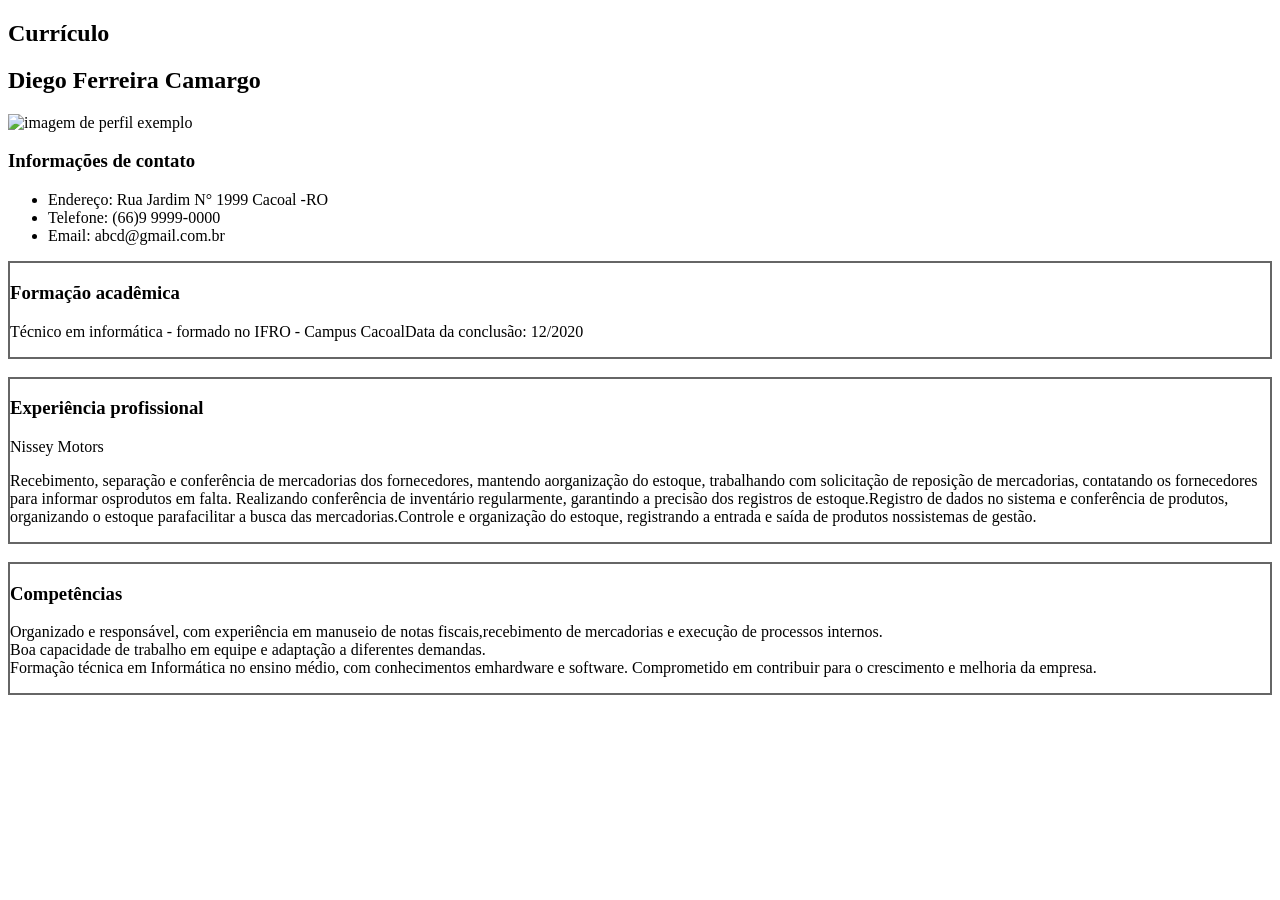
==== Atv2.html @ 738679b3 "Atividade dia 28/08" ====
<!DOCTYPE html>
<html lang="pt-BR">
<head>
    <meta charset="UTF-8">
    <meta name="viewport" content="width=device-width, initial-scale=1.0">
    <title>Atividade 28/08 - Diego Ferreira</title>
</head>
<body>
    <header>
        <nav >
            <h1>Currículo</h1>
        </nav>
    </header>
    <h2>Diego Ferreira Camargo</h2>
    <img src="https://img.freepik.com/premium-vector/man-avatar-profile-picture-vector-illustration_268834-538.jpg" alt="imagem de perfil exemplo">
    
    <h3>Informações de contato</h3>
    <ul>
        <li>Endereço: Rua Jardim N° 1999 Cacoal -RO</li>
        <li>Telefone: (66)9 9999-0000</li>
        <li>Email: abcd@gmail.com.br</li>
    </ul>
    <main>
        <div style="border-width: 2px; border-color: #666; border-style: solid;">
                <h3>Formação acadêmica</h3>
                <p>Técnico em informática - formado no IFRO - Campus CacoalData da conclusão: 12/2020</p>
        </div>
        <br>
        <div style="border-width: 2px; border-color: #666; border-style: solid;">
                <h3>Experiência profissional</h3>
                <aside>Nissey Motors</aside>
                <p>Recebimento, separação e conferência de mercadorias dos fornecedores, mantendo aorganização do estoque, trabalhando com solicitação de reposição de mercadorias, contatando os fornecedores para informar osprodutos em falta. Realizando conferência de inventário regularmente, garantindo a precisão dos registros de estoque.Registro de dados no sistema e conferência de produtos, organizando o estoque parafacilitar a busca das mercadorias.Controle e organização do estoque, registrando a entrada e saída de produtos nossistemas de gestão.</p>
        </div>
        <br>
        <div style="border-width: 2px; border-color: #666; border-style: solid;">
                <h3>Competências</h3>
                <p>Organizado e responsável, com experiência em manuseio de notas fiscais,recebimento de mercadorias e execução de processos internos.<br> Boa capacidade de trabalho em equipe e adaptação a diferentes demandas. <br>Formação técnica em Informática no ensino médio, com conhecimentos emhardware e software. Comprometido em contribuir para o crescimento e melhoria da empresa.</p>
        </div>
    </main>
    

</body>
</html>
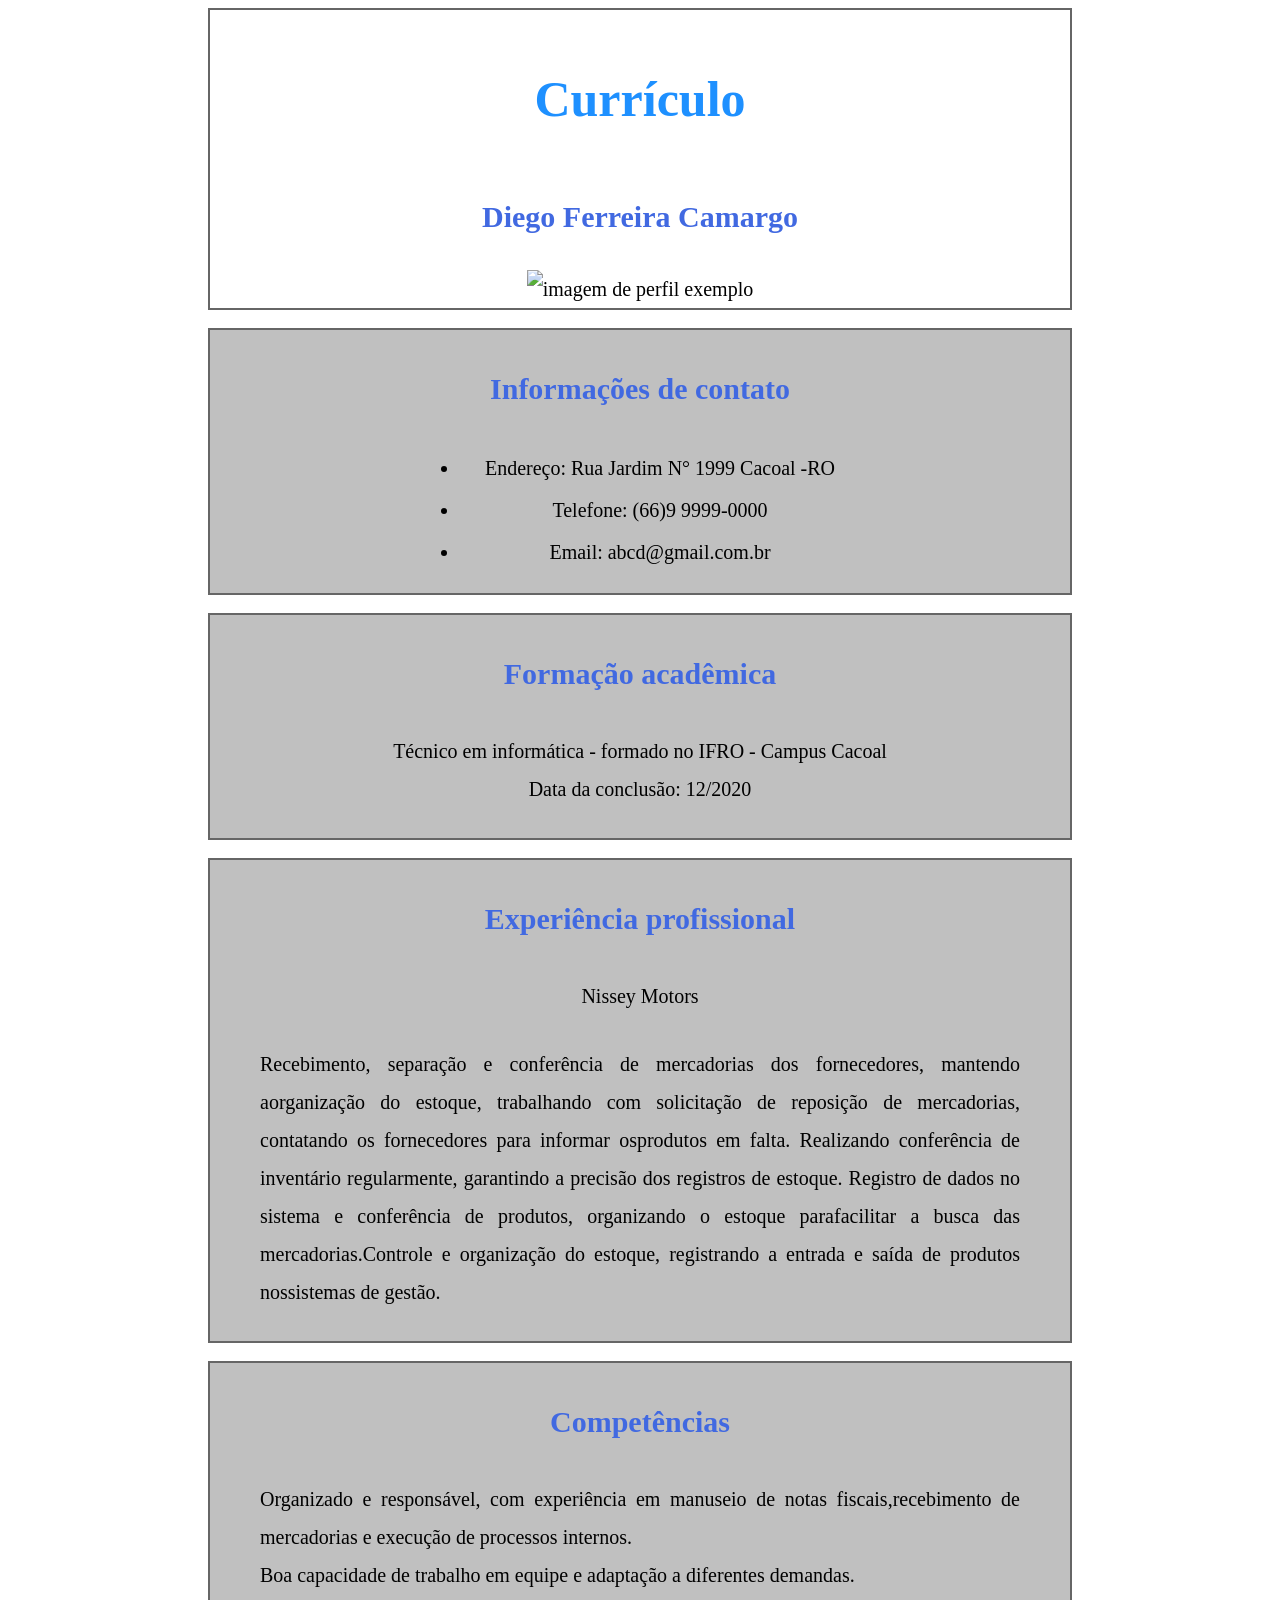
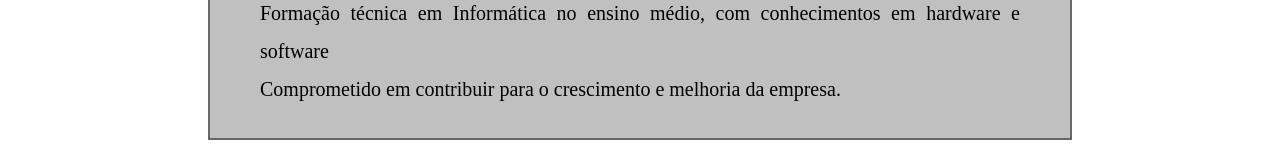
==== commit c3cc467d: "Novo currículo com css" ====
--- a/Atv2.html
+++ b/Atv2.html
@@ -3,38 +3,44 @@
 <head>
     <meta charset="UTF-8">
     <meta name="viewport" content="width=device-width, initial-scale=1.0">
+    <link rel="stylesheet" href="stylecurriculo.css">
     <title>Atividade 28/08 - Diego Ferreira</title>
 </head>
 <body>
+    <div id="inicio">
     <header>
         <nav >
-            <h1>Currículo</h1>
+            <h1 class="titulo">Currículo</h1>
         </nav>
     </header>
-    <h2>Diego Ferreira Camargo</h2>
+    <h2 class="nome">Diego Ferreira Camargo</h2>
     <img src="https://img.freepik.com/premium-vector/man-avatar-profile-picture-vector-illustration_268834-538.jpg" alt="imagem de perfil exemplo">
-    
-    <h3>Informações de contato</h3>
-    <ul>
-        <li>Endereço: Rua Jardim N° 1999 Cacoal -RO</li>
-        <li>Telefone: (66)9 9999-0000</li>
-        <li>Email: abcd@gmail.com.br</li>
-    </ul>
+    </div>
+    <br>
     <main>
-        <div style="border-width: 2px; border-color: #666; border-style: solid;">
-                <h3>Formação acadêmica</h3>
-                <p>Técnico em informática - formado no IFRO - Campus CacoalData da conclusão: 12/2020</p>
+        <div>
+            <h3>Informações de contato</h3>
+            <ul id="contato">
+                <li>Endereço: Rua Jardim N° 1999 Cacoal -RO</li>
+                <li>Telefone: (66)9 9999-0000</li>
+                <li>Email: abcd@gmail.com.br</li>
+            </ul>
         </div>
         <br>
-        <div style="border-width: 2px; border-color: #666; border-style: solid;">
+        <div id="infoacad">
+                <h3>Formação acadêmica</h3>
+                <p>Técnico em informática - formado no IFRO - Campus Cacoal <br>Data da conclusão: 12/2020</p>
+        </div>
+        <br>
+        <div>
                 <h3>Experiência profissional</h3>
                 <aside>Nissey Motors</aside>
-                <p>Recebimento, separação e conferência de mercadorias dos fornecedores, mantendo aorganização do estoque, trabalhando com solicitação de reposição de mercadorias, contatando os fornecedores para informar osprodutos em falta. Realizando conferência de inventário regularmente, garantindo a precisão dos registros de estoque.Registro de dados no sistema e conferência de produtos, organizando o estoque parafacilitar a busca das mercadorias.Controle e organização do estoque, registrando a entrada e saída de produtos nossistemas de gestão.</p>
+                <p>Recebimento, separação e conferência de mercadorias dos fornecedores, mantendo aorganização do estoque, trabalhando com solicitação de reposição de mercadorias, contatando os fornecedores para informar osprodutos em falta. Realizando conferência de inventário regularmente, garantindo a precisão dos registros de estoque. Registro de dados no sistema e conferência de produtos, organizando o estoque parafacilitar a busca das mercadorias.Controle e organização do estoque, registrando a entrada e saída de produtos nossistemas de gestão.</p>
         </div>
         <br>
-        <div style="border-width: 2px; border-color: #666; border-style: solid;">
+        <div>
                 <h3>Competências</h3>
-                <p>Organizado e responsável, com experiência em manuseio de notas fiscais,recebimento de mercadorias e execução de processos internos.<br> Boa capacidade de trabalho em equipe e adaptação a diferentes demandas. <br>Formação técnica em Informática no ensino médio, com conhecimentos emhardware e software. Comprometido em contribuir para o crescimento e melhoria da empresa.</p>
+                <p>Organizado e responsável, com experiência em manuseio de notas fiscais,recebimento de mercadorias e execução de processos internos.<br> Boa capacidade de trabalho em equipe e adaptação a diferentes demandas. <br>Formação técnica em Informática no ensino médio, com conhecimentos em hardware e software<br> Comprometido em contribuir para o crescimento e melhoria da empresa.</p>
         </div>
     </main>
     
--- a/stylecurriculo.css
+++ b/stylecurriculo.css
@@ -0,0 +1,52 @@
+h1.titulo{
+    font-family: 'Times New Roman', Times, serif;
+    font-size: 50px;
+    color: DodgerBlue;
+}
+h2.nome{
+    font-family: 'Times New Roman', Times, serif;
+    font-size: 30px;
+    color: RoyalBlue;
+}
+h3{
+    font-family: 'Times New Roman', Times, serif;
+    font-size: 30px;
+    color: RoyalBlue;
+}
+ul#contato{
+    font-family: 'Times New Roman', Times, serif;
+    font-size: 20px;
+    color: black;
+    width: 400px;    
+    margin: 0 auto;
+    margin-bottom: 20px;
+}
+ul li{
+    padding: 2px;
+}
+div{
+    font-family: 'Times New Roman', Times, serif;
+    font-size: 20px;
+    color: black;
+    border-width: 2px;
+    border-color: #666;
+    border-style: solid;
+    text-align: center;
+    background-color: Silver;
+    line-height: 1.9;
+    margin-left: 200px;
+    margin-right: 200px;
+    font-weight: normal;
+}
+div#inicio{
+    background-color: transparent;
+}
+div#infoacad p{
+    text-align: center;
+}
+p{
+    text-align: justify;
+    margin: 30px 50px 30px 50px;
+    
+}
+
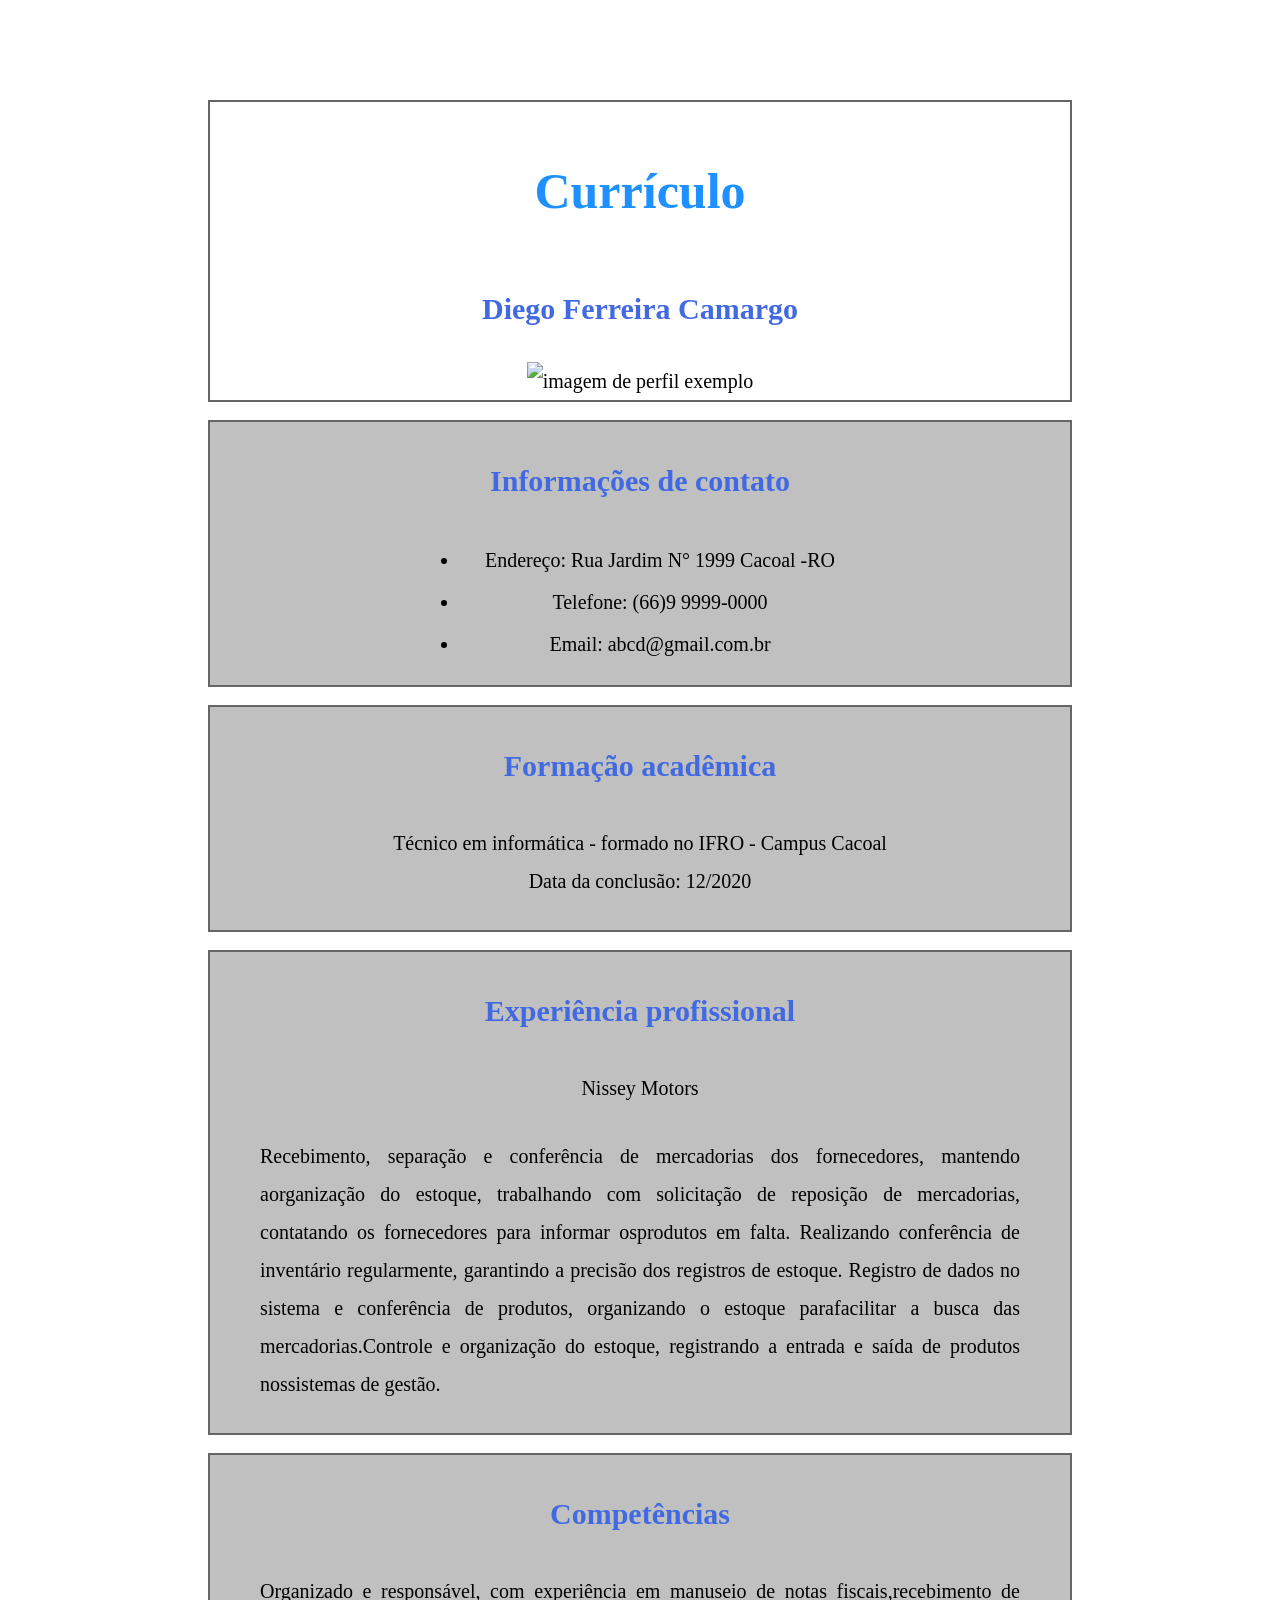
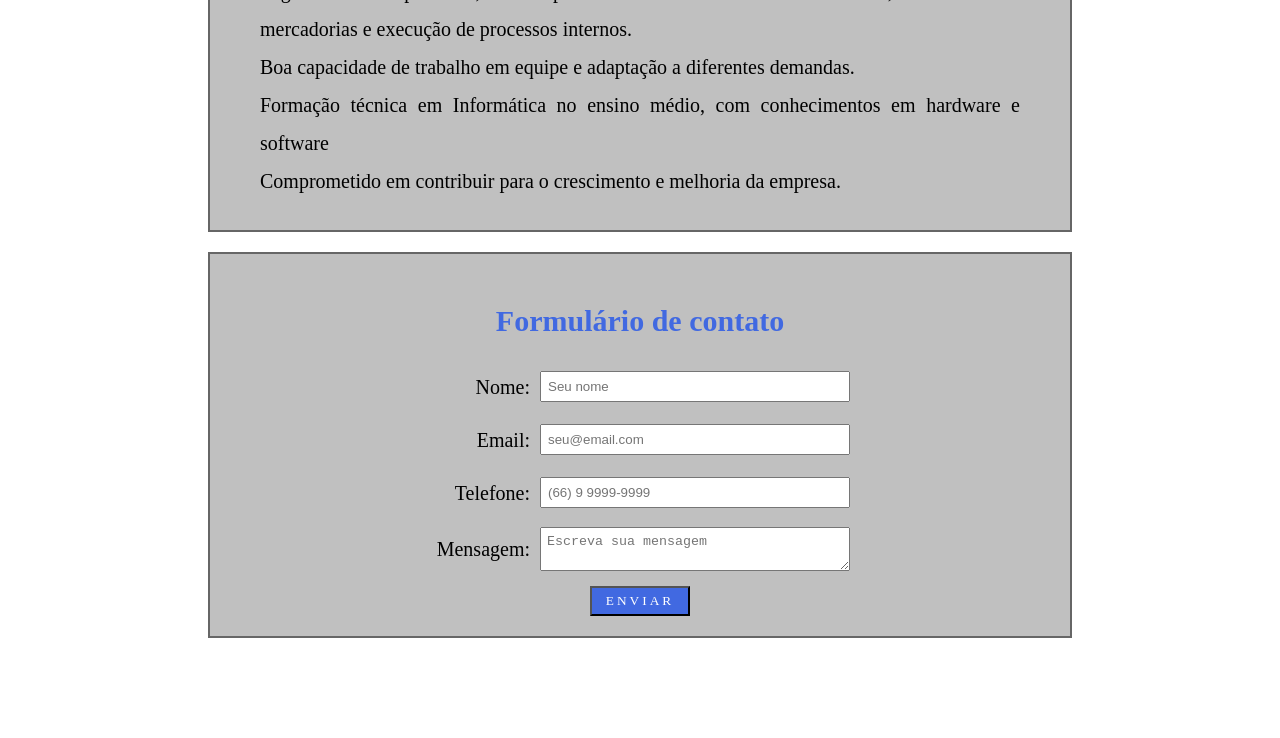
==== commit 7e7e78d3: "Adicionado formulário para contato estilizado com css." ====
--- a/Atv2.html
+++ b/Atv2.html
@@ -1,20 +1,23 @@
 <!DOCTYPE html>
 <html lang="pt-BR">
+
 <head>
     <meta charset="UTF-8">
     <meta name="viewport" content="width=device-width, initial-scale=1.0">
     <link rel="stylesheet" href="stylecurriculo.css">
     <title>Atividade 28/08 - Diego Ferreira</title>
 </head>
+
 <body>
     <div id="inicio">
-    <header>
-        <nav >
-            <h1 class="titulo">Currículo</h1>
-        </nav>
-    </header>
-    <h2 class="nome">Diego Ferreira Camargo</h2>
-    <img src="https://img.freepik.com/premium-vector/man-avatar-profile-picture-vector-illustration_268834-538.jpg" alt="imagem de perfil exemplo">
+        <header>
+            <nav>
+                <h1 class="titulo">Currículo</h1>
+            </nav>
+        </header>
+        <h2 class="nome">Diego Ferreira Camargo</h2>
+        <img src="https://img.freepik.com/premium-vector/man-avatar-profile-picture-vector-illustration_268834-538.jpg"
+            alt="imagem de perfil exemplo">
     </div>
     <br>
     <main>
@@ -28,22 +31,56 @@
         </div>
         <br>
         <div id="infoacad">
-                <h3>Formação acadêmica</h3>
-                <p>Técnico em informática - formado no IFRO - Campus Cacoal <br>Data da conclusão: 12/2020</p>
+            <h3>Formação acadêmica</h3>
+            <p>Técnico em informática - formado no IFRO - Campus Cacoal <br>Data da conclusão: 12/2020</p>
         </div>
         <br>
         <div>
-                <h3>Experiência profissional</h3>
-                <aside>Nissey Motors</aside>
-                <p>Recebimento, separação e conferência de mercadorias dos fornecedores, mantendo aorganização do estoque, trabalhando com solicitação de reposição de mercadorias, contatando os fornecedores para informar osprodutos em falta. Realizando conferência de inventário regularmente, garantindo a precisão dos registros de estoque. Registro de dados no sistema e conferência de produtos, organizando o estoque parafacilitar a busca das mercadorias.Controle e organização do estoque, registrando a entrada e saída de produtos nossistemas de gestão.</p>
+            <h3>Experiência profissional</h3>
+            <aside>Nissey Motors</aside>
+            <p>Recebimento, separação e conferência de mercadorias dos fornecedores, mantendo aorganização do estoque,
+                trabalhando com solicitação de reposição de mercadorias, contatando os fornecedores para informar
+                osprodutos em falta. Realizando conferência de inventário regularmente, garantindo a precisão dos
+                registros de estoque. Registro de dados no sistema e conferência de produtos, organizando o estoque
+                parafacilitar a busca das mercadorias.Controle e organização do estoque, registrando a entrada e saída
+                de produtos nossistemas de gestão.</p>
         </div>
         <br>
         <div>
-                <h3>Competências</h3>
-                <p>Organizado e responsável, com experiência em manuseio de notas fiscais,recebimento de mercadorias e execução de processos internos.<br> Boa capacidade de trabalho em equipe e adaptação a diferentes demandas. <br>Formação técnica em Informática no ensino médio, com conhecimentos em hardware e software<br> Comprometido em contribuir para o crescimento e melhoria da empresa.</p>
+            <h3>Competências</h3>
+            <p>Organizado e responsável, com experiência em manuseio de notas fiscais,recebimento de mercadorias e
+                execução de processos internos.<br> Boa capacidade de trabalho em equipe e adaptação a diferentes
+                demandas. <br>Formação técnica em Informática no ensino médio, com conhecimentos em hardware e
+                software<br> Comprometido em contribuir para o crescimento e melhoria da empresa.</p>
         </div>
+
+        <section class="contact-section">
+            <h3>Formulário de contato</h3>
+            <form id="contact-form" action="#" method="post">
+                <div>
+                    <label for="nome">Nome: </label>
+                    <input type="text" id="nome" name="nome" placeholder="Seu nome" required>
+                </div>
+                <div>
+                    <label for="email">Email: </label>
+                    <input type="email" id="email" name="email" placeholder="seu@email.com" required>
+                </div>
+                <div>
+                    <label for="telefone">Telefone: </label>
+                    <input type="tel" id="telefone" name="telefone" placeholder="(66) 9 9999-9999">
+                </div>
+                <div class="msg">
+                    <label for="mensagem">Mensagem: </label>
+                    <textarea id="mensagem" name="mensagem" placeholder="Escreva sua mensagem" required></textarea>
+                </div>
+                <div>
+                    <button type="submit" class="enviarmsg">ENVIAR</button>
+                </div>
+            </form>
+        </section>
     </main>
-    
+
 
 </body>
+
 </html>
--- a/stylecurriculo.css
+++ b/stylecurriculo.css
@@ -40,6 +40,8 @@
 }
 div#inicio{
     background-color: transparent;
+    margin-top: 100px;
+    
 }
 div#infoacad p{
     text-align: center;
@@ -49,4 +51,60 @@
     margin: 30px 50px 30px 50px;
     
 }
+main{
+    margin-bottom: 100px;
+}
 
+section.contact-section {
+    font-family: 'Times New Roman', Times, serif;
+    font-size: 20px;
+    color: black;
+    border: 2px solid #666;
+    background-color: Silver;
+    text-align: center;
+    margin: 20px 200px;
+    padding: 20px;
+}
+
+#contact-form {
+    display: flex;
+    flex-direction: column;
+    gap: 15px;
+    margin: 0 auto;
+    max-width: 1000px;
+    text-align: center;
+}
+#contact-form div {
+    border: none; /* remove as bordas dos blocos */
+}
+
+
+
+#contact-form div {
+    display: flex;
+    align-items: center;
+    justify-content: center;
+    gap: 10px; 
+}
+
+#contact-form label {
+    width: 100px;       
+    text-align: right;  
+}
+
+#contact-form input, textarea {
+    flex: 1;          
+    max-width: 300px;   
+    padding: 6px;
+}
+.msg textarea{
+    min-width: 100px;
+}
+.enviarmsg{
+    font-family: 'Times New Roman', Times, serif;
+    background-color: RoyalBlue;
+    color: white;
+    width: 100px;
+    height: 30px;
+    letter-spacing: 3px;
+}
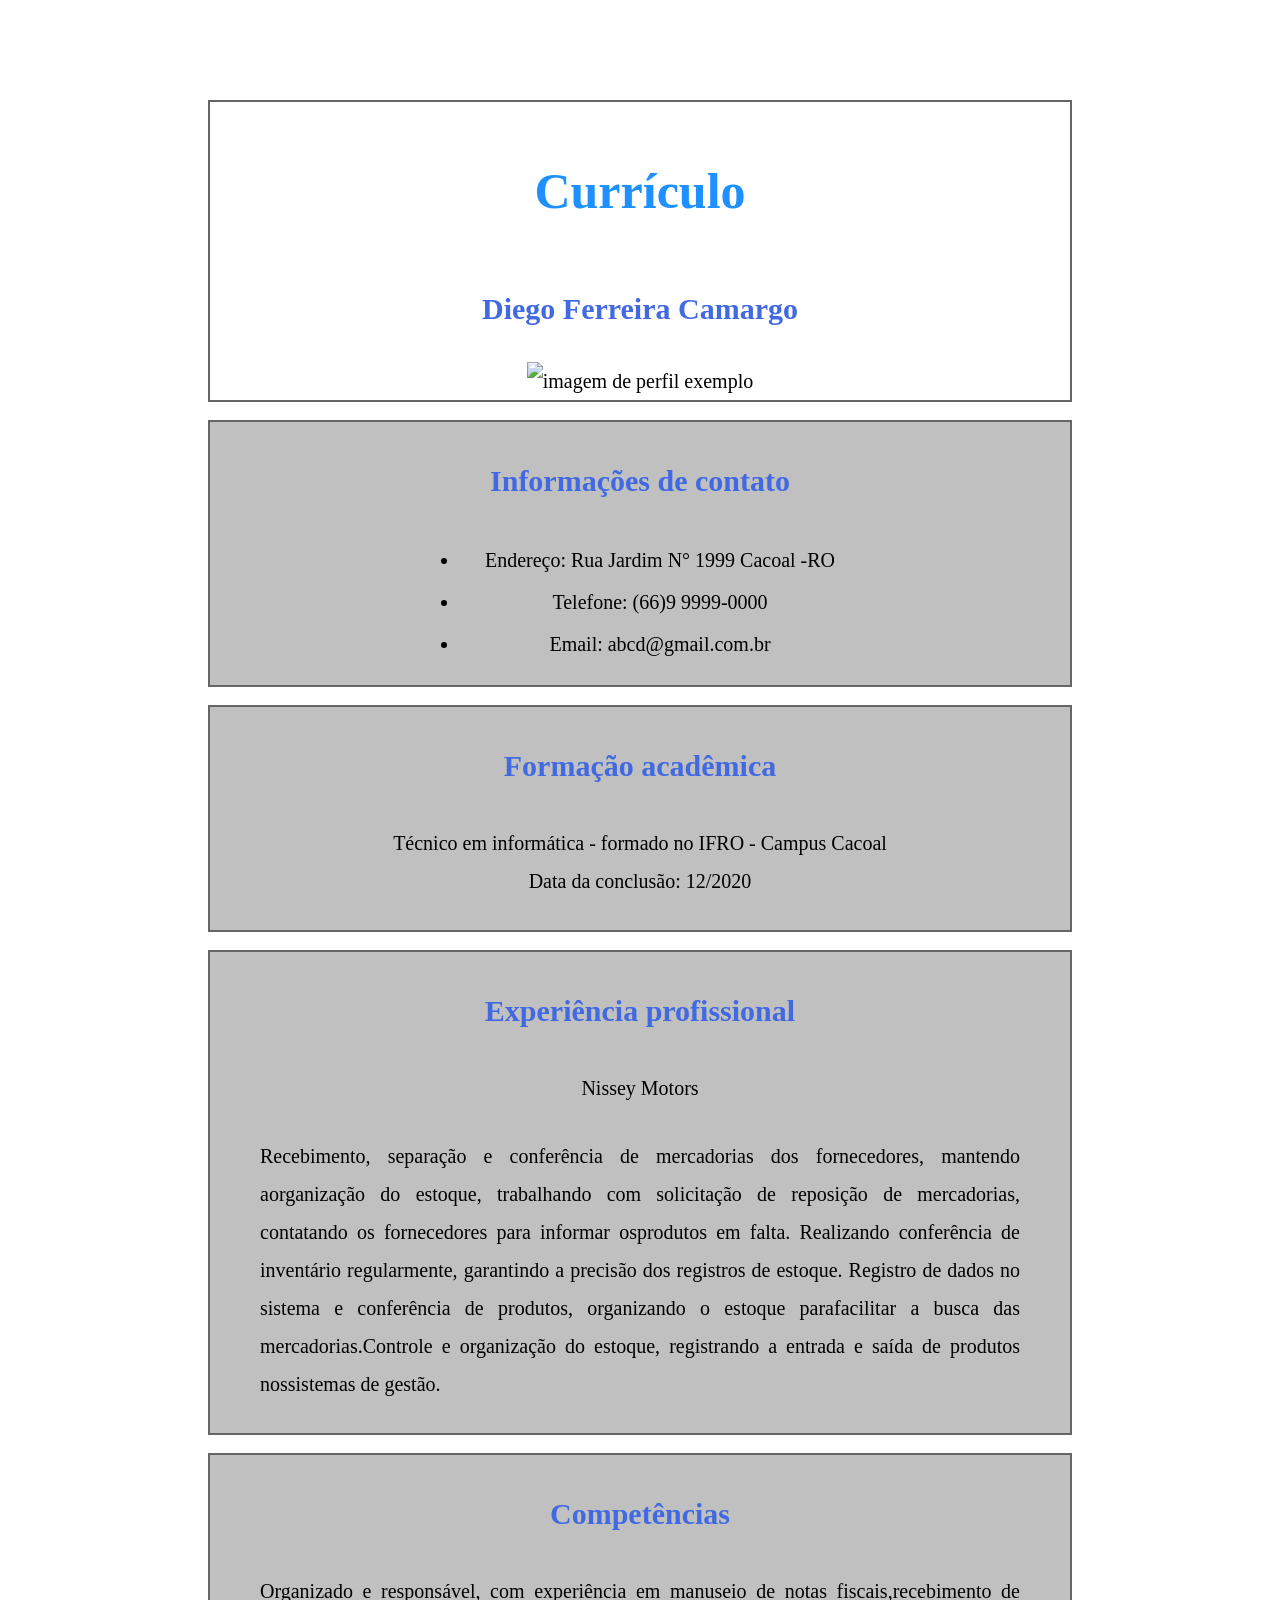
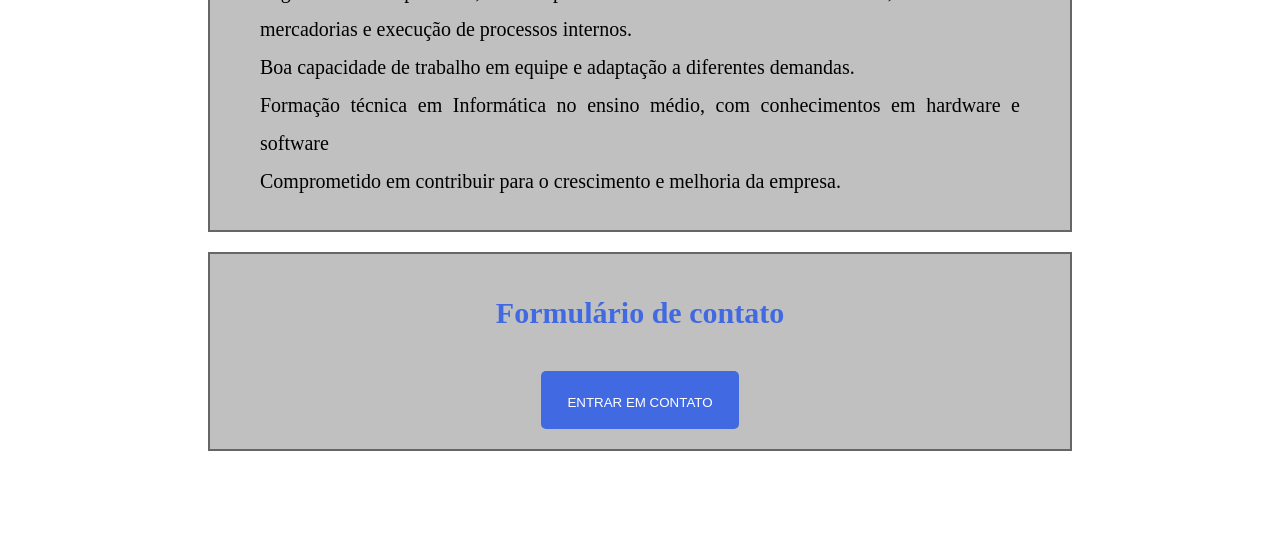
==== commit bd75acbc: "Formulário feito em uma página separada com acesso pelo currículo" ====
--- a/Atv2.html
+++ b/Atv2.html
@@ -54,29 +54,13 @@
                 software<br> Comprometido em contribuir para o crescimento e melhoria da empresa.</p>
         </div>
 
-        <section class="contact-section">
-            <h3>Formulário de contato</h3>
-            <form id="contact-form" action="#" method="post">
-                <div>
-                    <label for="nome">Nome: </label>
-                    <input type="text" id="nome" name="nome" placeholder="Seu nome" required>
+        
+            
+                <div class="formctt">
+                    <h3>Formulário de contato</h3>
+                    <a href="formcontato.html" class="entraremcontato"><button type="submit" class="entrarctt">ENTRAR EM CONTATO</button></a>
                 </div>
-                <div>
-                    <label for="email">Email: </label>
-                    <input type="email" id="email" name="email" placeholder="seu@email.com" required>
-                </div>
-                <div>
-                    <label for="telefone">Telefone: </label>
-                    <input type="tel" id="telefone" name="telefone" placeholder="(66) 9 9999-9999">
-                </div>
-                <div class="msg">
-                    <label for="mensagem">Mensagem: </label>
-                    <textarea id="mensagem" name="mensagem" placeholder="Escreva sua mensagem" required></textarea>
-                </div>
-                <div>
-                    <button type="submit" class="enviarmsg">ENVIAR</button>
-                </div>
-            </form>
+           
         </section>
     </main>
 
--- a/stylecurriculo.css
+++ b/stylecurriculo.css
@@ -107,4 +107,33 @@
     width: 100px;
     height: 30px;
     letter-spacing: 3px;
+}
+.voltar{
+    display: flex;
+    align-items: center;
+    justify-content: center;
+    text-decoration: none;
+}
+
+.entraremcontato{
+    display: inline-block;   
+    width: auto;            
+    padding: 10px 20px;      
+    background-color: royalblue;
+    color: white;
+    border: none;
+    border-radius: 5px;
+    cursor: pointer;
+    font-weight: bold;
+    margin-bottom: 20px;
+}
+
+.entrarctt{
+    border: none;
+    background: transparent;
+    color: white;
+}
+
+.formctt{
+    margin-top: 20px;
 }
